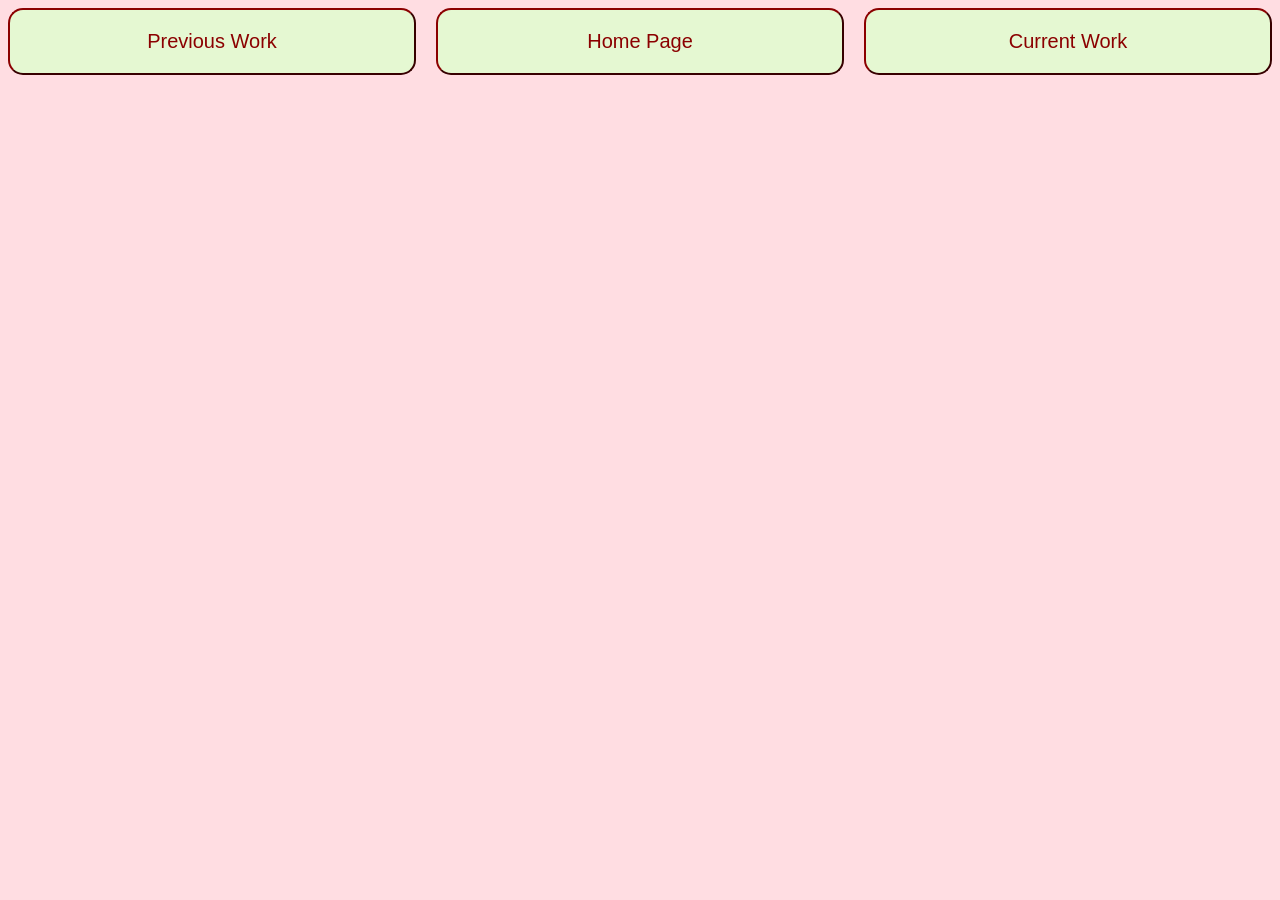
==== currentwork.html @ bdd8876c "Add files via upload" ====
<!doctype html>

<html>
    <head>
        <meta charset="utf-8">
        
        <title>Fowler Scrapbook Club</title>
        <link rel="stylesheet" href="styles.css">
        <link rel="icon" type="image/x-icon" href="https://codehs.com/uploads/a9a8ca557f9992726c70cc4d6471b41e">
    <body class="Pink">
        <div class = "container">
            <button onclick = "document.location = 'prevwork.html'" class = "item">Previous Work</button>
            <button onclick = "document.location = 'index.html'" class = "item">Home Page</button>
            <button onclick = "document.location = 'currentwork.html'" class = "item">Current Work</button>
        </div>
    </body>
</html>
---- styles.css ----
.Pink{
    background-color: #ffdde2;
}
h1{
    font-size: 150px;
    color: white;
    font-family: Brush Script MT;
    text-align: center;
}

#headingone{
    border: 15px solid transparent;
    border-image: linear-gradient(to right, #e5f8d2, white, #e5f8d2); 
    border-image-slice: 1;
    padding: 10px;
}

h2{
    font-size: 50px;
    color: darkred;
    padding: 10px;
    font-family: arial;
    text-align: center;
}

.container {
    display: flex;
    flex-direction: row;
    justify-content: space-between;
    align-items: center;
    gap: 20px;
    padding; 20px;
}

.item {
    display: block;
    background-color: #e5f8d2;
    color: darkred;
    padding: 20px;
    flex: 1;
    text-align: center;
    cursor: pointer;
    transition: background 0.3s;
    border-radius: 15px;
    font-family: Arial;
    font-size: 20px;
}

 .item:hover {
    background-color: lightpink;
  }
  
button{
    border-color: darkred;
}
  
hr{
    background-image : linear-gradient(to right, white, #e5f8d2, white);
    border-color: darkred;
   height: 15px;
}
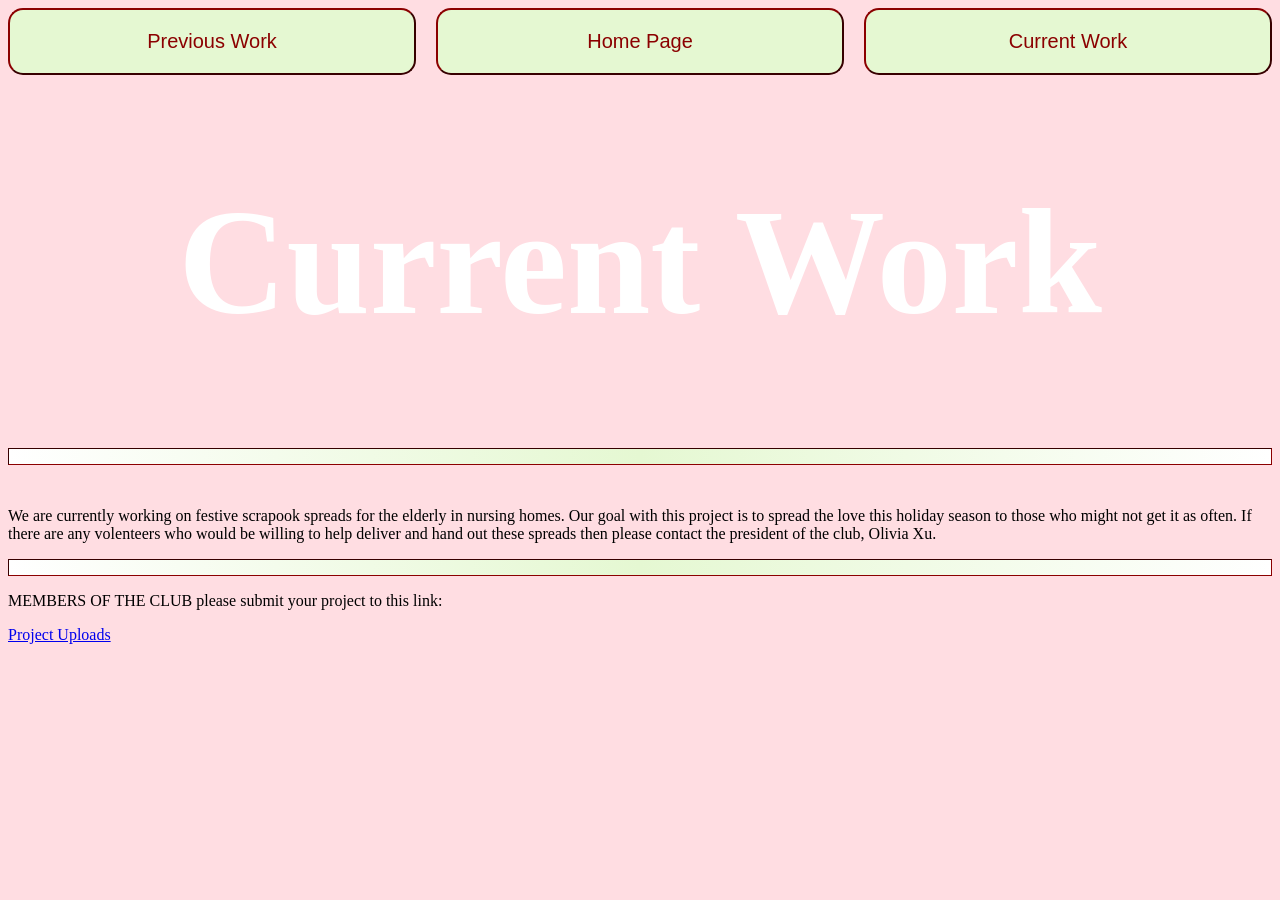
==== commit 3c1d6b08: "Enhance currentwork.html with project details Added content about current projects and volunteer opp" ====
--- a/currentwork.html
+++ b/currentwork.html
@@ -13,5 +13,14 @@
             <button onclick = "document.location = 'index.html'" class = "item">Home Page</button>
             <button onclick = "document.location = 'currentwork.html'" class = "item">Current Work</button>
         </div>
+        <h1>Current Work</h1>
+        <hr>
+        <br>
+        <p>We are currently working on festive scrapook spreads for the elderly in nursing homes. Our goal with this project is to spread the love this holiday season to those who might not get it as often. If there are any volenteers who would be willing to help deliver and hand out these spreads then please contact the president of the club, Olivia Xu.</p>
+        <hr>
+        <p>MEMBERS OF THE CLUB please submit your project to this link: </p>
+        <div class = "container">
+            <a href="https://docs.google.com/forms/d/e/1FAIpQLScTPeILrsXi3LvreLqQilXPmVzGe-u6J3SdvhZ6Q-rI-Ro-8A/viewform?usp=dialog">Project Uploads</a>
+        </div>
     </body>
-</html>+</html>
